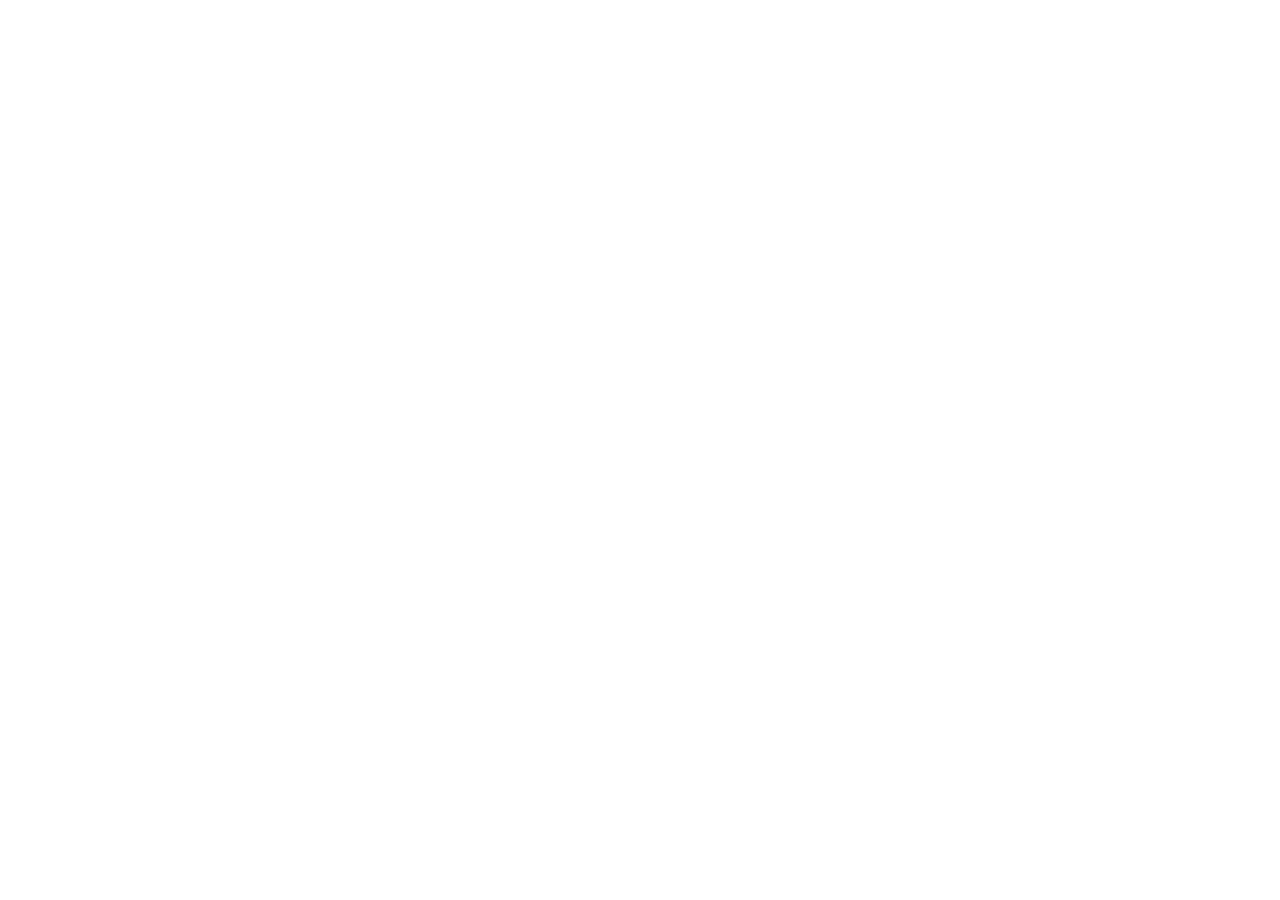
==== test.html @ e9e74da5 "Youtube api test added" ====
<!DOCTYPE html>
<html>
    <head>
        <script src="search.js" type="text/javascript"></script>
        <script src="https://apis.google.com/js/client.js?onload=onClientLoad" type="text/javascript"></script>
    </head>
    <body>
        <pre id="response"></pre>
    </body>
</html>
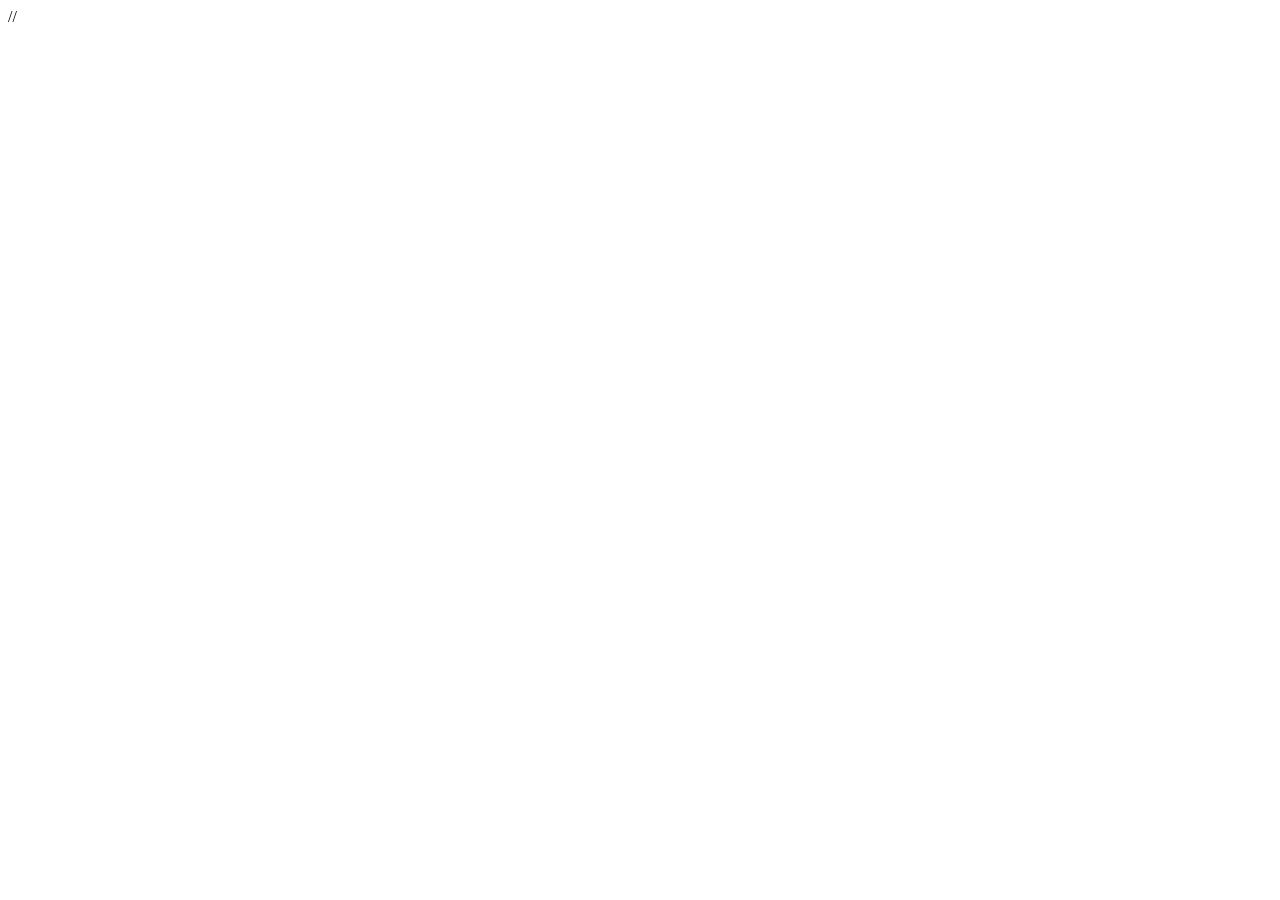
==== commit acf22eaa: "Add lightbox, merge conflicts resolved" ====
--- a/test.html
+++ b/test.html
@@ -1,7 +1,8 @@
 <!DOCTYPE html>
 <html>
     <head>
-        <script src="search.js" type="text/javascript"></script>
+        <script src="youtube.js" type="text/javascript"></script>
+        // <script src="search.js" type="text/javascript"></script>
         <script src="https://apis.google.com/js/client.js?onload=onClientLoad" type="text/javascript"></script>
     </head>
     <body>
